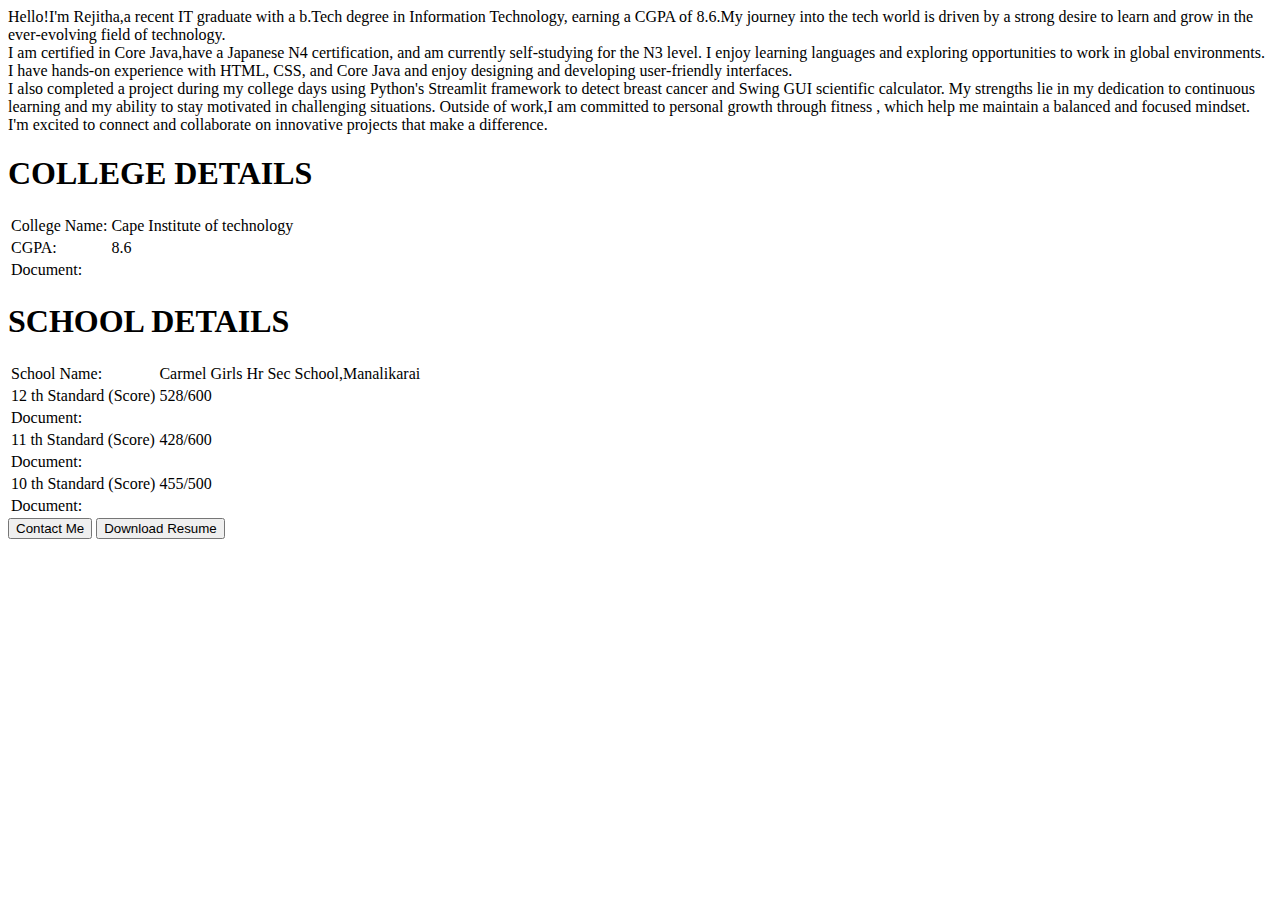
==== about-me.html @ 5f429cbd "Add files via upload" ====
<html>
    <head>
        <title>about me</title>
        <link href="C:\Users\rejitha\Downloads\portfolio\aboutmecss.css" rel="stylesheet">
    </head>
    <body>
       
        <div class="container">
            <p>Hello&excl;I&apos;m Rejitha&comma;a recent IT graduate with a b&period;Tech degree in Information Technology&comma;
                earning a CGPA of 8&period;6&period;My journey into the tech world is driven by a strong desire to 
                learn and grow in the ever&dash;evolving  field of technology&period;</br>
                I am certified in Core Java&comma;have a Japanese N4 certification&comma; and am currently self&dash;studying for the N3 level&period;
                I enjoy learning languages and exploring opportunities to work in global environments&period;
                I have hands&dash;on experience with HTML&comma; CSS&comma; and Core Java and enjoy designing and developing user&dash;friendly interfaces&period;</br>
                I also completed a project during my college days using Python&apos;s Streamlit framework to detect breast cancer and Swing GUI scientific calculator&period;
                My strengths lie in my dedication to continuous learning and my ability to stay motivated in challenging situations&period;
                Outside of work&comma;I am committed to personal growth through fitness &comma; which help me maintain a balanced and focused mindset&period;
                </br>I&apos;m excited to connect and collaborate on innovative projects that make a difference&period;

            </p>
            </div>
            <div class="container2">
                <h1>COLLEGE DETAILS</h1>
                <table>
                    <tr>
                        <td>College Name:</td>
                        <td>Cape Institute of technology</td>
                        </tr>
                        <tr>
                            <td>CGPA:</td>
                            <td>8&period;6</td>
                        </tr>
                    <tr>
                        <td>Document:</td>
                        <td><img src=""></td>
                    </tr>
                </table>
            </div>
            <div class="container3">
                <h1>SCHOOL DETAILS</h1>
                <table class="school">
                    <tr>
                        <td class="schooltd">School Name:</td>
                        <td class="schooltd">Carmel Girls Hr Sec School&comma;Manalikarai</td>
                        </tr>
                        <tr>
                            <td class="schooltd">12 th Standard (Score)</td>
                            <td class="schooltd">528/600</td>
                        </tr>
                    <tr>
                        <td class="schooltd">Document:</td>
                        <td class="schooltd"><img src=""></td>
                    </tr>
                    <tr>
                        <td class="schooltd">11 th Standard (Score)</td>
                        <td class="schooltd">428/600</td>
                    </tr>
                <tr>
                    <td class="schooltd">Document:</td>
                    <td class="schooltd"><img src=""></td>
                </tr>
                <tr>
                    <td class="schooltd">10 th Standard (Score)</td>
                    <td class="schooltd">455/500</td>
            <tr>
                <td class="schooltd">Document:</td>
                <td class="schooltd"><img src=""></td>
            </tr>
                </table>
            </div>
            <div class="footer">
               <button class="contactbutton">Contact Me</button>
                <a href="https://drive.google.com/uc?export=download&id=1isCFKzNZAgtMljDgo9T64jbwsMjC50li" download="certificate4.pdf">
                <button class="resumebutton">Download Resume</button>
                </a>
                </div>
        </body>
    </html>
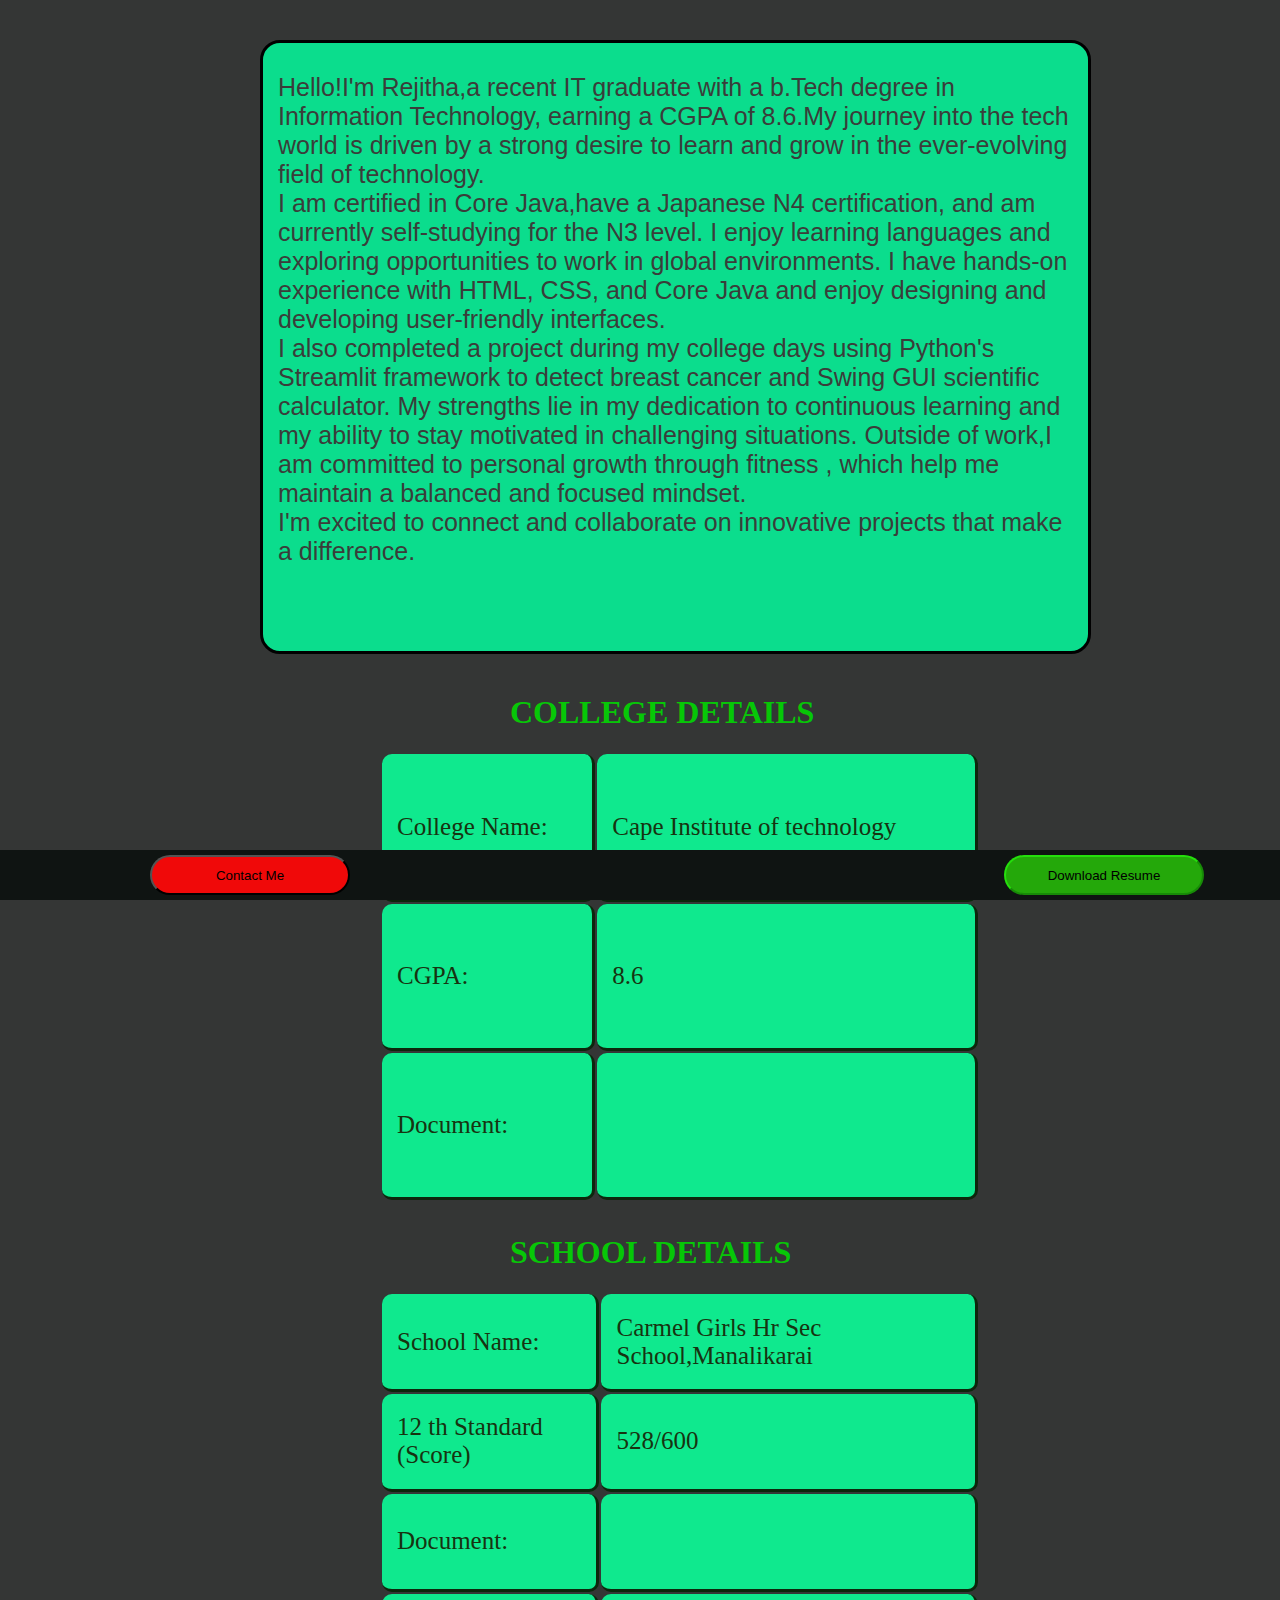
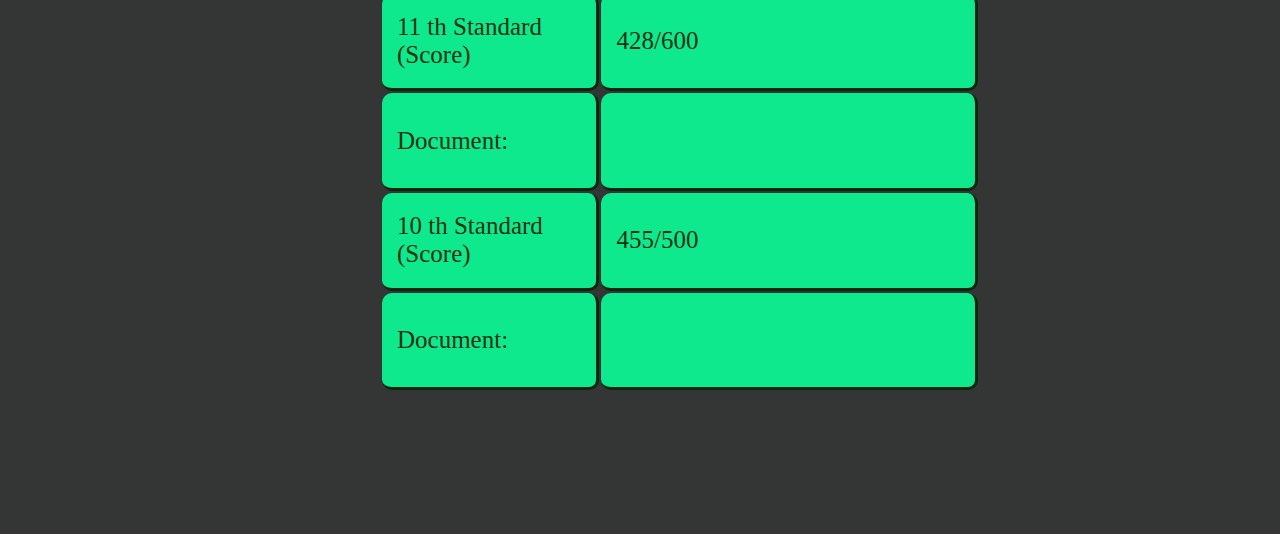
==== commit fb60416d: "Update about-me.html" ====
--- a/about-me.html
+++ b/about-me.html
@@ -1,7 +1,7 @@
 <html>
     <head>
         <title>about me</title>
-        <link href="C:\Users\rejitha\Downloads\portfolio\aboutmecss.css" rel="stylesheet">
+        <link href="aboutmecss.css" rel="stylesheet">
     </head>
     <body>
        
@@ -75,4 +75,4 @@
                 </a>
                 </div>
         </body>
-    </html>+    </html>
--- a/aboutmecss.css
+++ b/aboutmecss.css
@@ -0,0 +1,119 @@
+
+            body{
+                background-color: rgb(52, 54, 53);
+                margin: 0px;
+            }
+            .container{
+                width: 800px;
+                height:600px;
+                margin-left:260px ;
+                margin-top: 40px;
+                background-color: rgb(11, 221, 141);
+                padding-top: 5px;
+                padding-left: 15px;
+                padding-right: 10px;
+                padding-bottom: 3px;
+                border-width: 2px;
+                border-color:green;
+                border-radius: 20px;
+                border: solid;
+
+            }
+            p{
+                font-size: 25px;
+                font-family: Verdana, Geneva, Tahoma, sans-serif;
+                color: rgb(58, 61, 58);
+            }
+            .container2{
+                width: 800px;
+                height: 500;
+                margin-left:260px ;
+                margin-top: 40px;
+            }
+            table{
+                width: 600px;
+                height: 450px;
+               margin-left: 120px;
+              
+            }
+            h1{
+                margin-left: 250px;
+                color: rgb(7, 199, 7);
+            }
+            tr{
+                font-size: 25px;
+                color: rgb(23, 51, 16);
+               
+            }
+            td{
+                border-bottom: solid;
+                border-right: solid;
+                border-radius: 10px;
+                border-color: rgb(12, 39, 12);
+                padding-left: 15px;
+                background-color: rgb(15, 233, 142);
+                height: 70px;
+                
+            }
+            .container3{
+                width: 800px;
+                height: 550px;
+                margin-left:260px ;
+                margin-top: 40px;
+                margin-bottom: 350px;
+            }
+            .school{
+                width: 600px;
+                height: 700px;
+                margin-left: 120px;
+               
+            }
+           .schooltd{
+                border-bottom: solid;
+                border-right: solid;
+                border-radius: 10px;
+                border-color: rgb(12, 39, 12);
+                padding-left: 15px;
+                
+                height: 70px;
+           }
+                
+            .footer{
+                position:fixed;
+                height: 50px;
+                border-color: rgb(12, 39, 12);
+                margin-left: 0px;
+                padding: 0px;
+                bottom: 0px;
+                width: 100%;
+                margin: 0px;
+                background-color: rgb(15, 20, 18);
+                
+            }
+            .resumebutton{
+            width:200px;
+            height: 40px;
+            border-color: rgb(37, 223, 12);
+            border-radius: 30px;
+            margin-left: 650px;
+            margin-top: 5px;
+            background-color: rgb(36, 168, 10);
+
+            }
+            .contactbutton{
+                width:200px;
+            height: 40px;
+            border-radius: 30px;
+            margin-left: 150px;
+            margin-top: 5px;
+            background-color: rgb(240, 9, 9);
+
+            }
+            .contactbutton:hover{
+               opacity: 0.3;
+            }
+            .resumebutton:hover{
+               opacity: 0.3;
+            }
+           
+    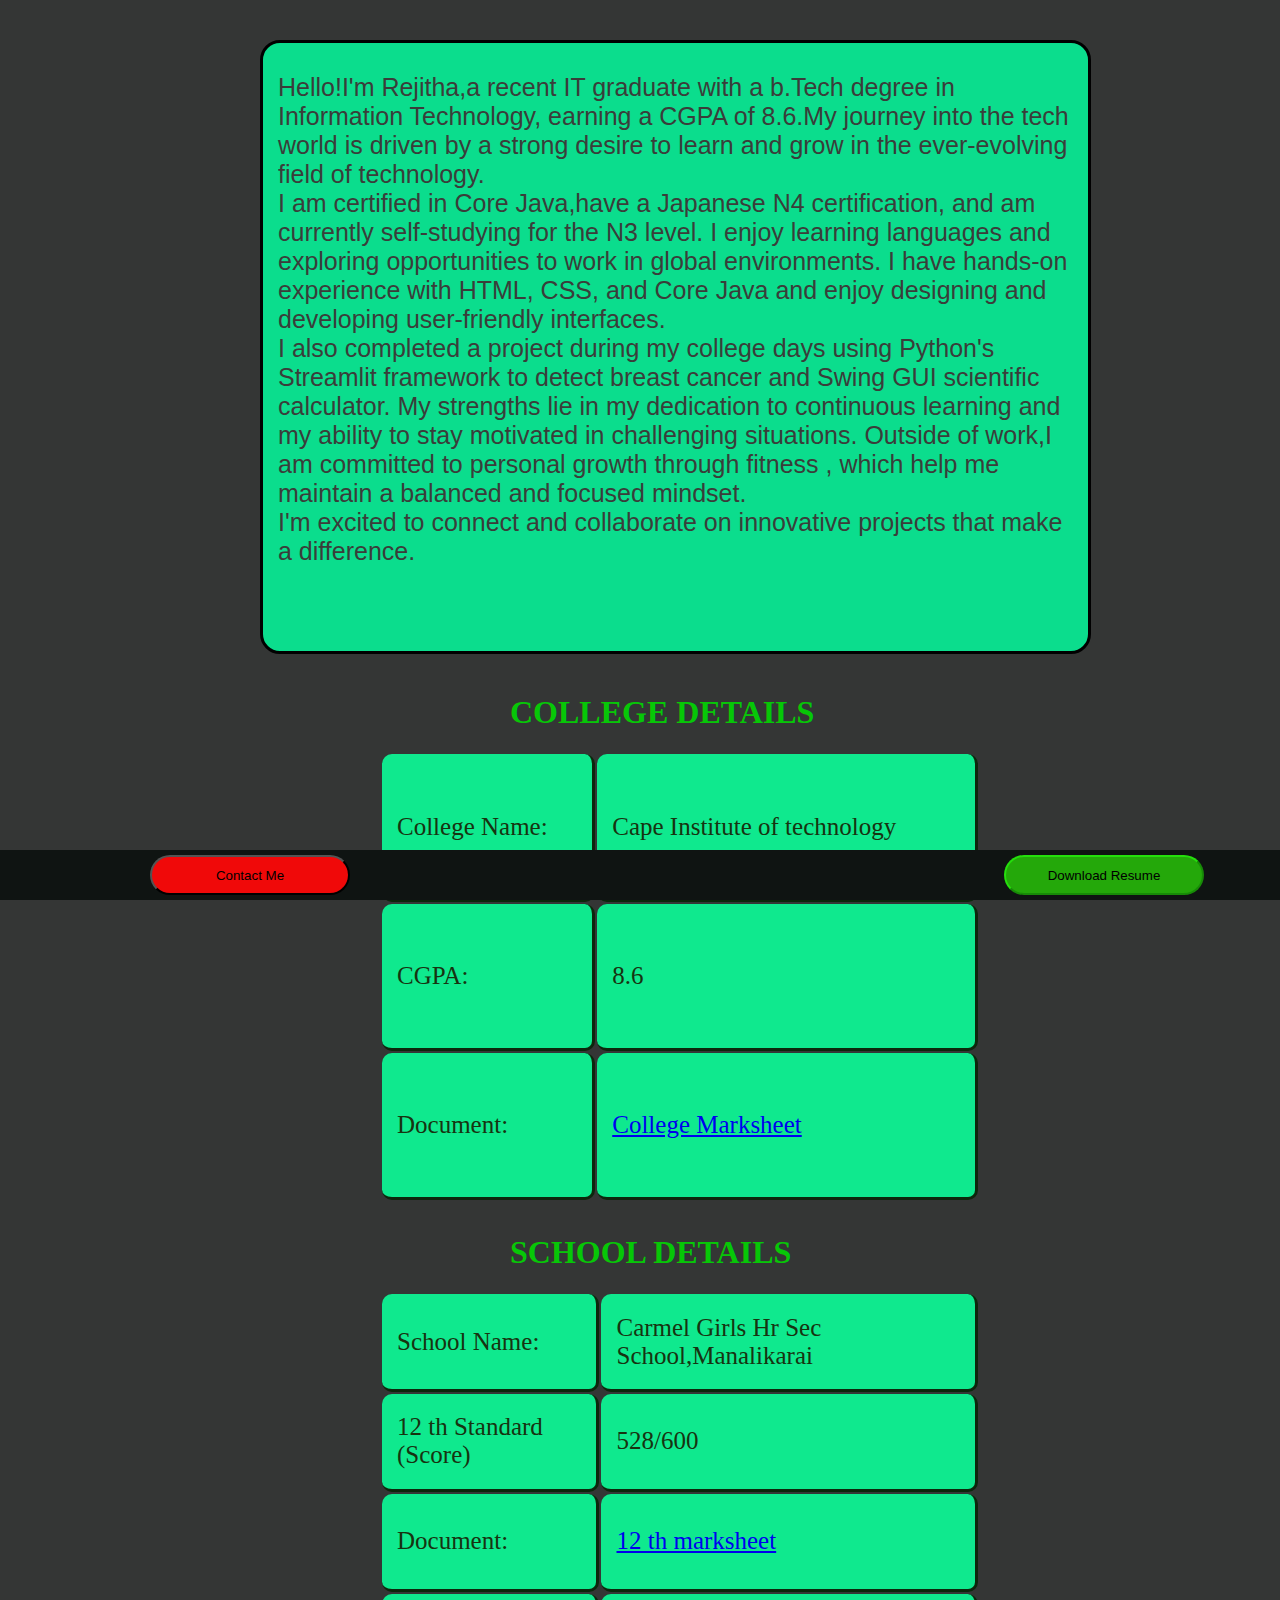
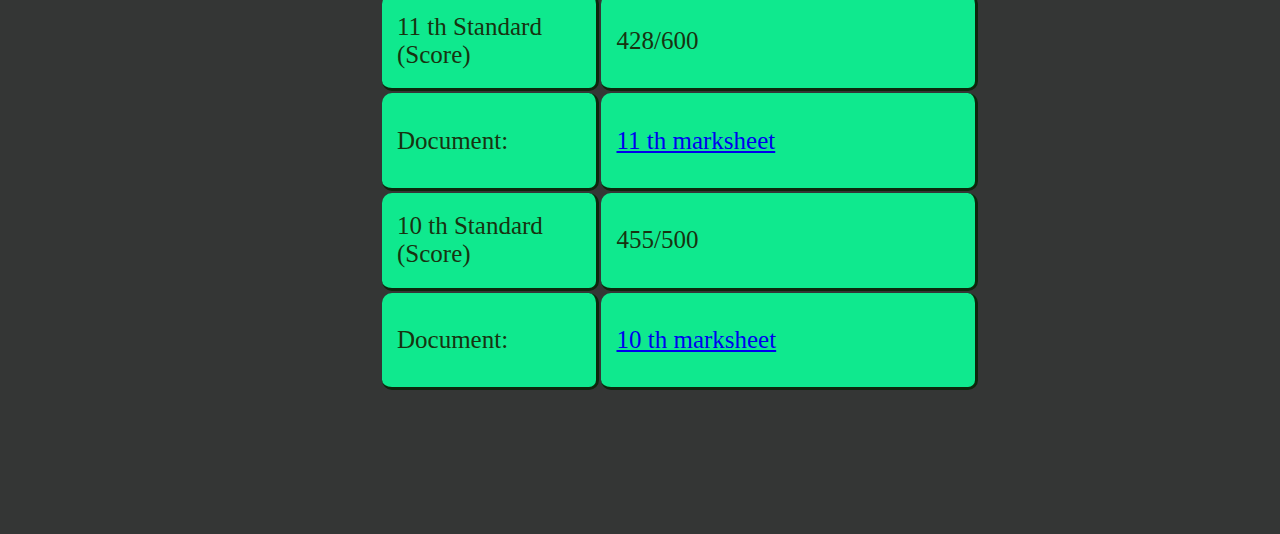
==== commit 5371c067: "Update about-me.html" ====
--- a/about-me.html
+++ b/about-me.html
@@ -19,7 +19,7 @@
 
             </p>
             </div>
-            <div class="container2">
+      <div class="container2">
                 <h1>COLLEGE DETAILS</h1>
                 <table>
                     <tr>
@@ -32,7 +32,9 @@
                         </tr>
                     <tr>
                         <td>Document:</td>
-                        <td><img src=""></td>
+                        <td><a href="https://drive.google.com/uc?export=download&id=1oUnw8Tnm10m9XQNuWoQgEYNnJWG9XvHs" download="certificate4.jpg">
+                         College Marksheet
+                        </a></td>
                     </tr>
                 </table>
             </div>
@@ -49,7 +51,9 @@
                         </tr>
                     <tr>
                         <td class="schooltd">Document:</td>
-                        <td class="schooltd"><img src=""></td>
+                        <td class="schooltd"> <a href="https://drive.google.com/uc?export=download&id=1wCbib1dc-lJGvc7nJfH7GLThOMCIwllX" download="certificate4.jpg">
+                            12 th marksheet
+                        </a></td>
                     </tr>
                     <tr>
                         <td class="schooltd">11 th Standard (Score)</td>
@@ -57,14 +61,18 @@
                     </tr>
                 <tr>
                     <td class="schooltd">Document:</td>
-                    <td class="schooltd"><img src=""></td>
+                    <td class="schooltd"><a href="https://drive.google.com/uc?export=download&id=16R7Ga3nfDrOmr8ysoWiKlmbhm1QW-LA1" download="certificate4.jpg">
+                        11 th marksheet
+                    </a></td>
                 </tr>
                 <tr>
                     <td class="schooltd">10 th Standard (Score)</td>
                     <td class="schooltd">455/500</td>
             <tr>
                 <td class="schooltd">Document:</td>
-                <td class="schooltd"><img src=""></td>
+                <td class="schooltd"><a href="https://drive.google.com/uc?export=download&id=1SbkefurhufLF9gA8bsC_ZHxbluTUCFvA" download="certificate4.jpg">
+                    10 th marksheet
+                </a></td>
             </tr>
                 </table>
             </div>
